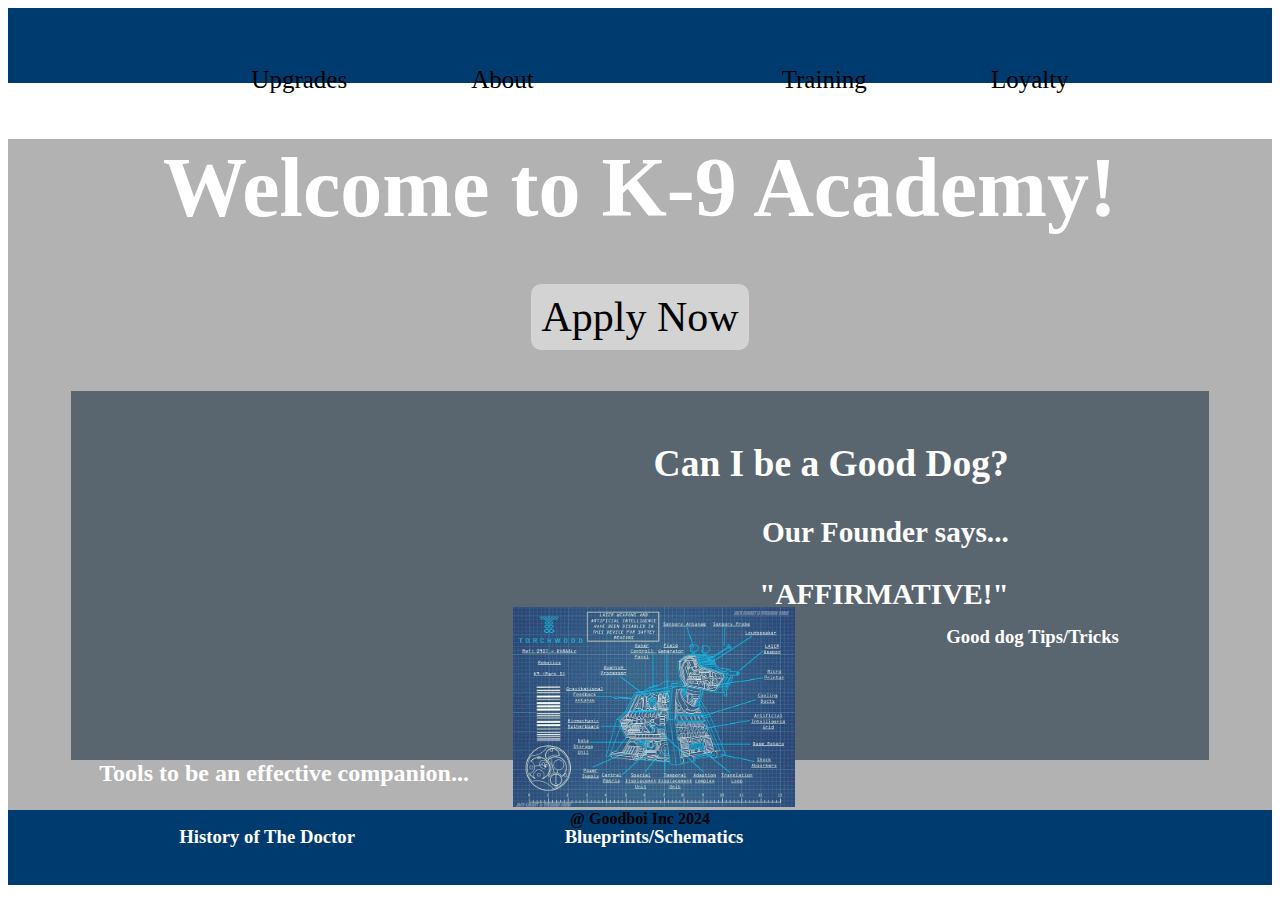
==== index.html @ 278ac836 "Update for git sourcing" ====
<!doctype html>
<html>
<link href="k9.css" rel="stylesheet" type="text/css">
<head>
<meta charset="utf-8">
<title>K9 Academy</title>
</head>

<body>
	<nav class="nav" >
		<ul>
	  		<a href="https://www.robotshop.com/" target="_blank" class="navtxt" >Upgrades</a>
	  		<a href="https://www.doctorwho.tv/characters/k-9" target="_blank" class="navtxt">About</a>
	  		<img src="https://i.imgur.com/jYg4TEC.png" alt="" width="" class="logo"/>
	  		<a href="https://www.completecaninetraining.com/k9-training/k9-handler-courses/" target="_blank" class="navtxt">Training</a>
	  		<a href="https://puppytoob.com/20-tips-making-dog-loyal-possible/" target="_blank" class="navtxt">Loyalty</a>
		</ul>
	</nav>
	<div class="main">
		<div class="overlay">
		<section class="banners" id="Welcome_K9">
			<div class="banner1">
				
					<h1 class="welcome"> Welcome to K-9 Academy! </h1>
					<a class="button" target="_blank" href="https://www.completecaninetraining.com/k9-training/k9-handler-courses/">Apply Now</a> 
				
			</div>
		</section>
		
		<section class="banners" id="Good_Dog">
			<div class="backbanner2">
			<div class="banner2">
				<img src="https://www.thescottishsun.co.uk/wp-content/uploads/sites/2/2018/05/nintchdbpict000000153583.jpg" alt="" width="" class="founderImg">
				<div class="Foundermsg">
					<h2> Can I be a Good Dog?</h2>
					<h3> Our Founder says...</h3>
					<h3> "AFFIRMATIVE!"</h3>
				</div>
			</div>
		  </div>
		</section>
		
		<section class="banners" id="Tools">
			<div class="toolgallery">
				
					<div class="drHistory">
						<h2> Tools to be an effective companion... </h2>
						<div class="DR"><a target="_blank" href="https://tardis.fandom.com/wiki/The_Doctor"> <img src="https://editors.dexerto.com/wp-content/uploads/2023/10/20/doctor-who-all-doctors-and-actors-that-played-them.jpg" alt="" width="" class="DRImg"></a>
						<h3 class="drtitle"> History of The Doctor</h3>
						</div>
					</div>
					<div class="schematicLink">
						<a target="_blank" href="https://www.pinterest.cl/pin/69031806775420648/"> <img src="blueprint.jpg" alt="" width="" class="schematics"></a>
						<h3 class="schematictitle"> Blueprints/Schematics </h3>
					</div>
					<div class="puppytips">
						<a target="_blank" href="https://puppytoob.com/20-tips-making-dog-loyal-possible/"> <img src="https://puppytoob.com/wp-content/uploads/2017/10/Basenji-2.jpg" alt="" width="" class="schematics"></a>
						<h3 class="puppytxt"> Good dog Tips/Tricks </h3>
					</div>
				</div>
	</section>
	<div class="footer">
		<h4 class="copyright">@ Goodboi Inc 2024</h4>
			</div>
	</div>
</div>
</body>
</html>
---- k9.css ----
@charset "utf-8";
.body{
	background-color: #000000;
}
.main{
	font-family: Cambria, "Hoefler Text", "Liberation Serif", Times, "Times New Roman", "serif";
	margin:0;
	background-image: url(https://i.imgur.com/djRrsTX.jpeg);
	background-size: 125%;
	
}
.nav{
	text-align: center;
	width: 100%;
	margin: 0, auto;
	height: 75px;
	background-color: #003b6f;
	display: inline-block;
	top: 10px;
	word-spacing: 120px;
}
.nav li{
	width: 90px;
}
.navtxt{
	font-size: 25px;
	color: black;
	text-decoration: none;
	vertical-align: -50px;
	
}
.button{
	font-size: 42px;
	color: black;
	background-color: lightgray;
	text-decoration: none;
	padding: 10px;
	border-radius: 10px;
	
}
.overlay {
    position: relative;
    width: 100%;
    height: 100%;
    background-color: rgba(0, 0, 0, .3);
    text-align: center;
}

.logo{
	max-height: 100px;
	max-width: auto;
	display: inline-block;
	vertical-align: -50px
}
.banner1{
	text-align: center;
	padding-bottom: 50px;
	
}

.welcome{
	color: #FFFFFF;
	font-weight: bold;
	font-size: 84px;
}
.founderImg{
	margin: 0;
	max-height: 300px;
	max-width: 300px;
	opacity: 100%;
	top: -10px;
	display: inline-block;
	margin: 10px;
	margin-left: 200px;
	float: left
}
.banner{
	margin-left: auto;
	margin-right: auto;
	margin-bottom: auto;
}
.banner2{
	text-align: left;
	background-color: rgba(0, 23.14, 43.53, .5);
	margin-left: 5%;
	margin-right: 5%;
	color:white;
	padding-bottom: 80px;
	padding-top: 20px;
	padding-left:20px;
}
.Foundermsg{
	font-size: 25px;
	text-align: right;
	padding-right: 200px;
}
.toolgallery{
	background-color: rgba(0, 23.14, 43.53, .5);
	text-align: left;
	padding-top: 20px;
	padding-left:28px;
	padding-bottom: 20px;
	margin-left: 5%;
	margin-right: 5%;
	margin-bottom: 50px;
	color:white;
}
.schematics{
	max-height: 200px;
	max-width: auto;
	padding-bottom: 25px;
	position: center;
}
.drtitle{
	text-align: left;
	margin-top: -10px;
	margin-left: 80px;
}
.schematictitle{
	margin-top: -10px;
}
.schematicLink{
	text-align: center;
	vertical-align: 50px;
	float: center;
	margin-top: -260px;
}
.puppytxt{
	margin-top: -10px;
	margin-right: 40px;
}
.puppytips{
	text-align: right;
	vertical-align: 50px;
	margin-top: -260px;
	margin-right: 50px;
}
.DRImg{
	max-height: 200px;
	max-width: auto;
	padding-bottom: 25px;
}
.footer{
	background-color: #003b6f;
	height: 75px;
}
.copy
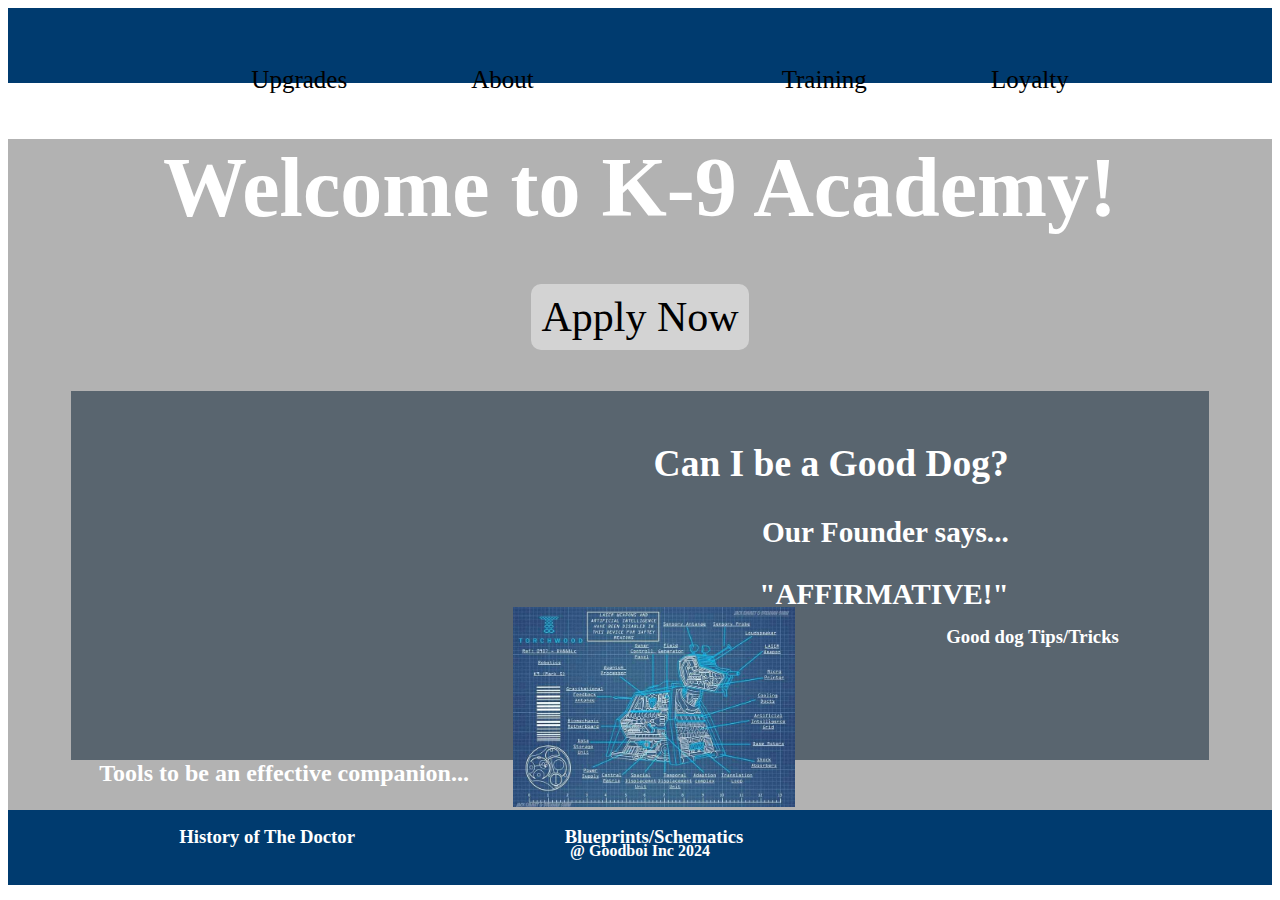
==== commit 30cd1979: "Add comments and fix formatting" ====
--- a/index.html
+++ b/index.html
@@ -7,7 +7,7 @@
 </head>
 
 <body>
-	<nav class="nav" >
+	<nav class="nav" > <!--This is the main navigation bar at top of page -->
 		<ul>
 	  		<a href="https://www.robotshop.com/" target="_blank" class="navtxt" >Upgrades</a>
 	  		<a href="https://www.doctorwho.tv/characters/k-9" target="_blank" class="navtxt">About</a>
@@ -16,39 +16,39 @@
 	  		<a href="https://puppytoob.com/20-tips-making-dog-loyal-possible/" target="_blank" class="navtxt">Loyalty</a>
 		</ul>
 	</nav>
-	<div class="main">
-		<div class="overlay">
+	<div class="main"> <!--This is for the majority of body code -->
+	<div class="overlay"> <!--This helps darken my background to make text more visible -->
 		<section class="banners" id="Welcome_K9">
 			<div class="banner1">
-				
-					<h1 class="welcome"> Welcome to K-9 Academy! </h1>
-					<a class="button" target="_blank" href="https://www.completecaninetraining.com/k9-training/k9-handler-courses/">Apply Now</a> 
-				
+				<!--This is the first part of the Landing page welcoming users to the school and providing a button to apply from -->
+				<h1 class="welcome"> Welcome to K-9 Academy! </h1>
+				<a class="button" target="_blank" href="https://www.completecaninetraining.com/k9-training/k9-handler-courses/">Apply Now</a> 
 			</div>
 		</section>
 		
 		<section class="banners" id="Good_Dog">
 			<div class="backbanner2">
 			<div class="banner2">
+				<!--This is the sort of ad section, enticing budding k9 units to follow in the tire tracks of the original Dr Who K9 unit -->
 				<img src="https://www.thescottishsun.co.uk/wp-content/uploads/sites/2/2018/05/nintchdbpict000000153583.jpg" alt="" width="" class="founderImg">
 				<div class="Foundermsg">
 					<h2> Can I be a Good Dog?</h2>
 					<h3> Our Founder says...</h3>
-					<h3> "AFFIRMATIVE!"</h3>
+					<h3> "AFFIRMATIVE!"</h3> <!--Founder is K9 and this was a common catchphrase Dr Who fans would recognize -->
 				</div>
 			</div>
-		  </div>
+		  	</div>
 		</section>
 		
 		<section class="banners" id="Tools">
-			<div class="toolgallery">
-				
-					<div class="drHistory">
-						<h2> Tools to be an effective companion... </h2>
-						<div class="DR"><a target="_blank" href="https://tardis.fandom.com/wiki/The_Doctor"> <img src="https://editors.dexerto.com/wp-content/uploads/2023/10/20/doctor-who-all-doctors-and-actors-that-played-them.jpg" alt="" width="" class="DRImg"></a>
+			<div class="toolgallery"> <!--This is the individual "tool" links assembled in a gallery view  -->
+				<div class="drHistory">
+					<h2> Tools to be an effective companion... </h2>
+					<div class="DR"> 
+						<a target="_blank" href="https://tardis.fandom.com/wiki/The_Doctor"> <img src="https://editors.dexerto.com/wp-content/uploads/2023/10/20/doctor-who-all-doctors-and-actors-that-played-them.jpg" alt="" width="" class="DRImg"></a>
 						<h3 class="drtitle"> History of The Doctor</h3>
-						</div>
 					</div>
+				</div>
 					<div class="schematicLink">
 						<a target="_blank" href="https://www.pinterest.cl/pin/69031806775420648/"> <img src="blueprint.jpg" alt="" width="" class="schematics"></a>
 						<h3 class="schematictitle"> Blueprints/Schematics </h3>
@@ -58,11 +58,15 @@
 						<h3 class="puppytxt"> Good dog Tips/Tricks </h3>
 					</div>
 				</div>
-	</section>
-	<div class="footer">
-		<h4 class="copyright">@ Goodboi Inc 2024</h4>
+		</section>
+			
+		<div class="footer"> <!--While the footer in this case is not serving as an information hub, it is letting the user know the bottom of the page has been reached -->
+			<div class="copyright">
+				<h4>@ Goodboi Inc 2024</h4>
 			</div>
-	</div>
-</div>
+		</div>
+		
+	</div> <!--Close overlay -->
+	</div> <!--Close main -->
 </body>
 </html>
--- a/k9.css
+++ b/k9.css
@@ -144,4 +144,7 @@
 	background-color: #003b6f;
 	height: 75px;
 }
-.copy+.copyright{
+	color: white;
+	padding-top: 10px;
+}
